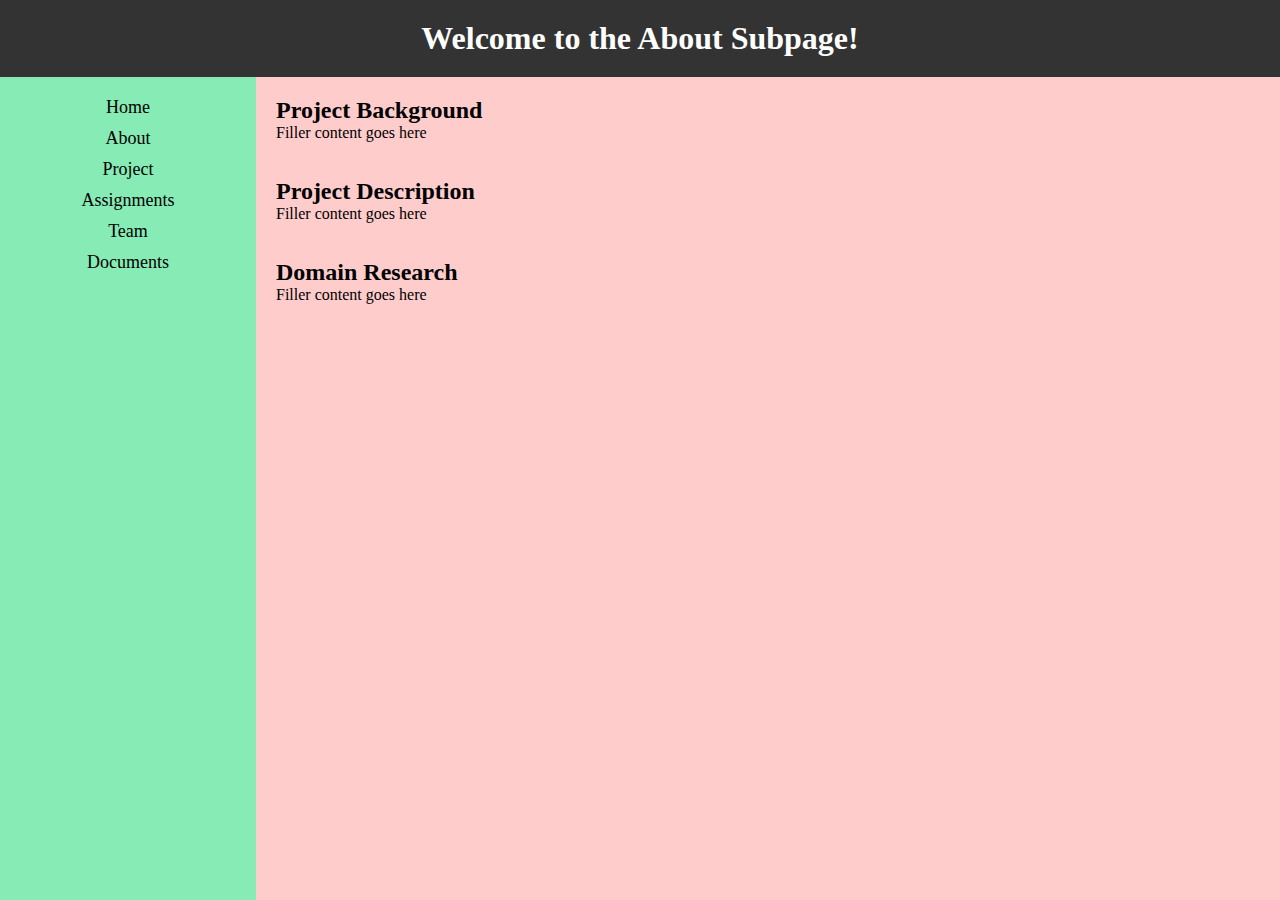
==== about.html @ eb64a057 "Add files via upload" ====
<!DOCTYPE html>
<html>
<head>
  <link rel="stylesheet" href="styles.css">
  <title>About Subpage</title>
</head>

<body>
  <header>
    <h1>Welcome to the About Subpage!</h1>
  </header>

  <div class="container">
    <aside>
      <nav>
        <ul>
          <li><a href="index.html">Home</a></li>
          <li><a href="about.html">About</a></li>
          <li><a href="project.html">Project</a></li>
          <li><a href="assignments.html">Assignments</a></li>
          <li><a href="team.html">Team</a></li>
          <li><a href="documents.html">Documents</a></li>
        </ul>
      </nav>
    </aside>

    <main>
        <h2>Project Background</h2>
        <p>Filler content goes here</p>
        <br><br>
  
        <h2>Project Description</h2>
        <p>Filler content goes here</p>
        <br><br>

        <h2>Domain Research</h2>
        <p>Filler content goes here</p>

        
  
      </main>
  </div>
</body>
</html>
---- styles.css ----
/* Reset default margin and padding */
* {
    margin: 0;
    padding: 0;
    box-sizing: border-box;
  }
  
  /* Set the background color of the body to pink */
  body {
    background-color: #ffcccc; /* or any shade of pink you prefer */
    display: flex;
    flex-direction: column; /* Make the body a flex container with vertical direction */
    height: 100vh; /* Use the full viewport height */
  }
  
  /* Header styles */
  header {
    background-color: #333;
    color: #fff;
    text-align: center;
    padding: 20px 0;
  }
  
  /* Container styles */
  .container {
    display: flex;
    flex: 1; /* Grow to fill remaining vertical space */
  }
  
  /* Aside (navigation) styles */
  aside {
    width: 20%; /* Adjust width as needed */
    background-color: rgb(135, 235, 182); /* Change background color to sky blue */
    padding: 20px;
    display: flex;
    flex-direction: column; /* Arrange navigation items vertically */
    align-items: center; /* Center navigation links horizontally */
  }
  
  /* Style the navigation links */
  aside ul {
    list-style: none; /* Remove bullet points */
    padding: 0;
    text-align: center; /* Center text within the navigation box */
  }
  
  aside ul li {
    margin-bottom: 10px; /* Add some space between navigation items */
  }
  
  aside ul li a {
    text-decoration: none; /* Remove underline from links */
    color: #000; /* Change link color if needed */
    font-size: 18px; /* Set the font size for links */
  }
  
  /* Main content styles */
  main {
    flex: 1;
    padding: 20px;
  }

/* Styles for team members section */
#team {
    margin-top: 20px;
  }
  
  .team-members {
    display: grid;
    grid-template-columns: repeat(3, 1fr);
    gap: 20px;
  }
  
  .team-member {
    text-align: center;
  }
  
  .profile-picture {
    width: 120px;
    height: 120px;
    border-radius: 50%;
    overflow: hidden;
    margin: 0 auto 10px; /* Centers the profile picture */
  }
  
  .profile-picture img {
    width: 100%;
    height: 100%;
    object-fit: cover;
  }
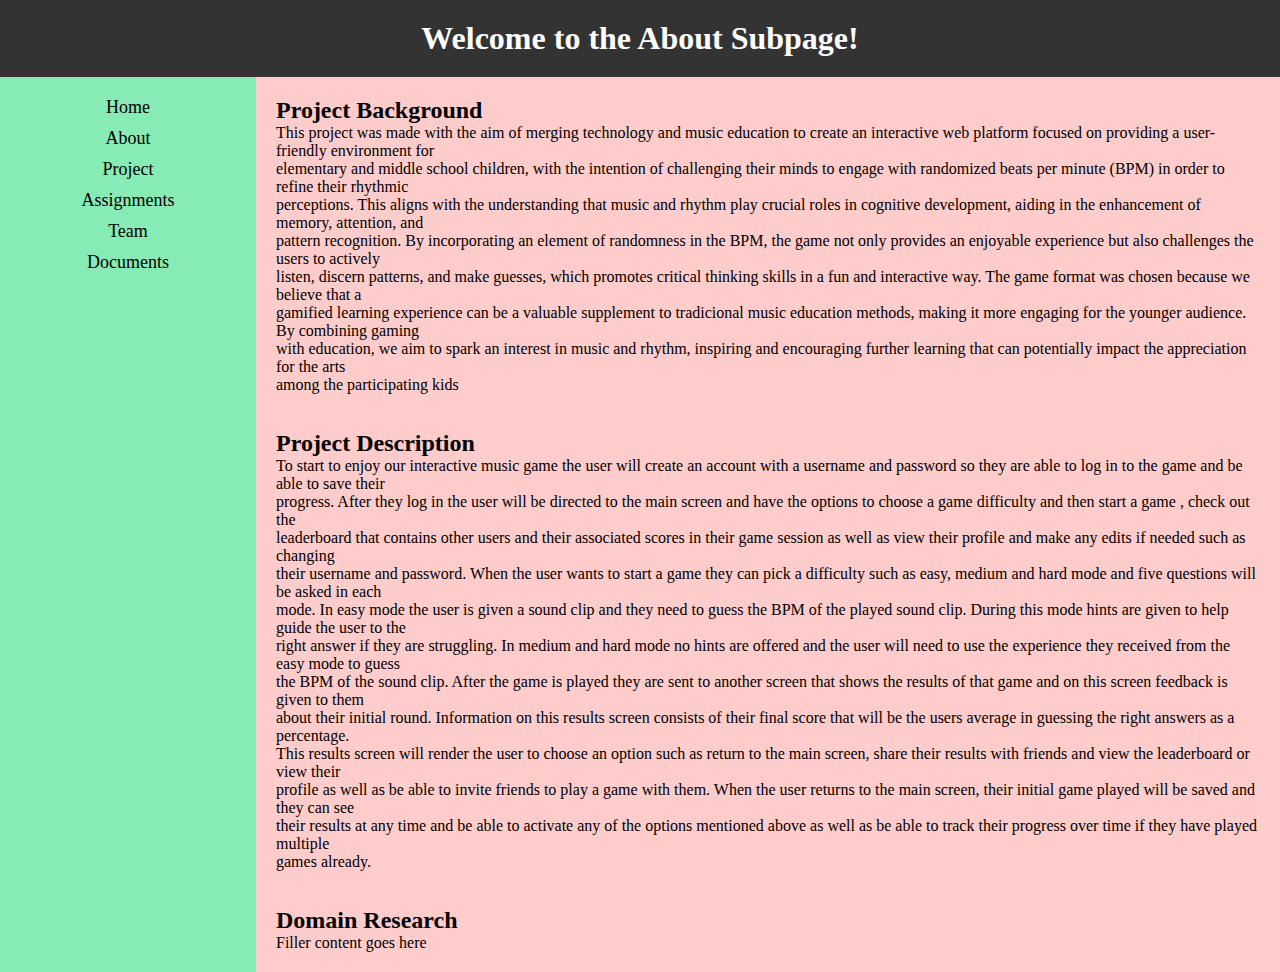
==== commit 85b2a4f2: "Update about.html" ====
--- a/about.html
+++ b/about.html
@@ -26,11 +26,31 @@
 
     <main>
         <h2>Project Background</h2>
-        <p>Filler content goes here</p>
+        <p>This project was made with the aim of merging technology and music education to create an interactive web platform focused on providing a user-friendly environment for 
+          <br>elementary and middle school children, with the intention of challenging their minds to engage with randomized beats per minute (BPM) in order to refine their rhythmic 
+          <br>perceptions. This aligns with the understanding that music and rhythm play crucial roles in cognitive development, aiding in the enhancement of memory, attention, and 
+          <br>pattern recognition. By incorporating an element of randomness in the BPM, the game not only provides an enjoyable experience but also challenges the users to actively 
+          <br>listen, discern patterns, and make guesses, which promotes critical thinking skills in a fun and interactive way. The game format was chosen because we believe that a 
+          <br>gamified learning experience can be a valuable supplement to tradicional music education methods, making it more engaging for the younger audience. By combining gaming 
+          <br>with education, we aim to spark an interest in music and rhythm, inspiring and encouraging further learning that can potentially impact the appreciation for the arts 
+          <br>among the participating kids 
+        </p>
         <br><br>
   
         <h2>Project Description</h2>
-        <p>Filler content goes here</p>
+        <p>To start to enjoy our interactive music game the user will create an account with a username and password so they are able to log in to the game and be able to save their 
+          <br>progress. After they log in the user will be directed to the main screen and have the options to choose a game difficulty and then start a game , check out the 
+          <br>leaderboard that contains other users and their associated scores in their game session as well as view their profile and make any edits if needed such as changing 
+          <br>their username and password. When the user wants to start a game they can pick a difficulty such as easy, medium and hard mode and five questions will be asked in each 
+          <br>mode. In easy mode the user is given a sound clip and they need to guess the BPM of the played sound clip. During this mode hints are given to help guide the user to the 
+          <br>right answer if they are struggling. In medium and hard mode no hints are offered and the user will need to use the experience they received from the easy mode to guess 
+          <br>the BPM of the sound clip. After the game is played they are sent to another screen that shows the results of that game and on this screen feedback is given to them 
+          <br>about their initial round. Information on this results screen consists of their final score that will be the users average in guessing the right answers as a percentage.
+          <br>This results screen will render the user to choose an option such as return to the main screen, share their results with friends and view the leaderboard or view their 
+          <br>profile as well as be able to invite friends to play a game with them. When the user returns to the main screen, their initial game played will be saved and they can see 
+          <br>their results at any time and be able to activate any of the options mentioned above as well as be able to track their progress over time if they have played multiple 
+          <br>games already.
+        </p>
         <br><br>
 
         <h2>Domain Research</h2>
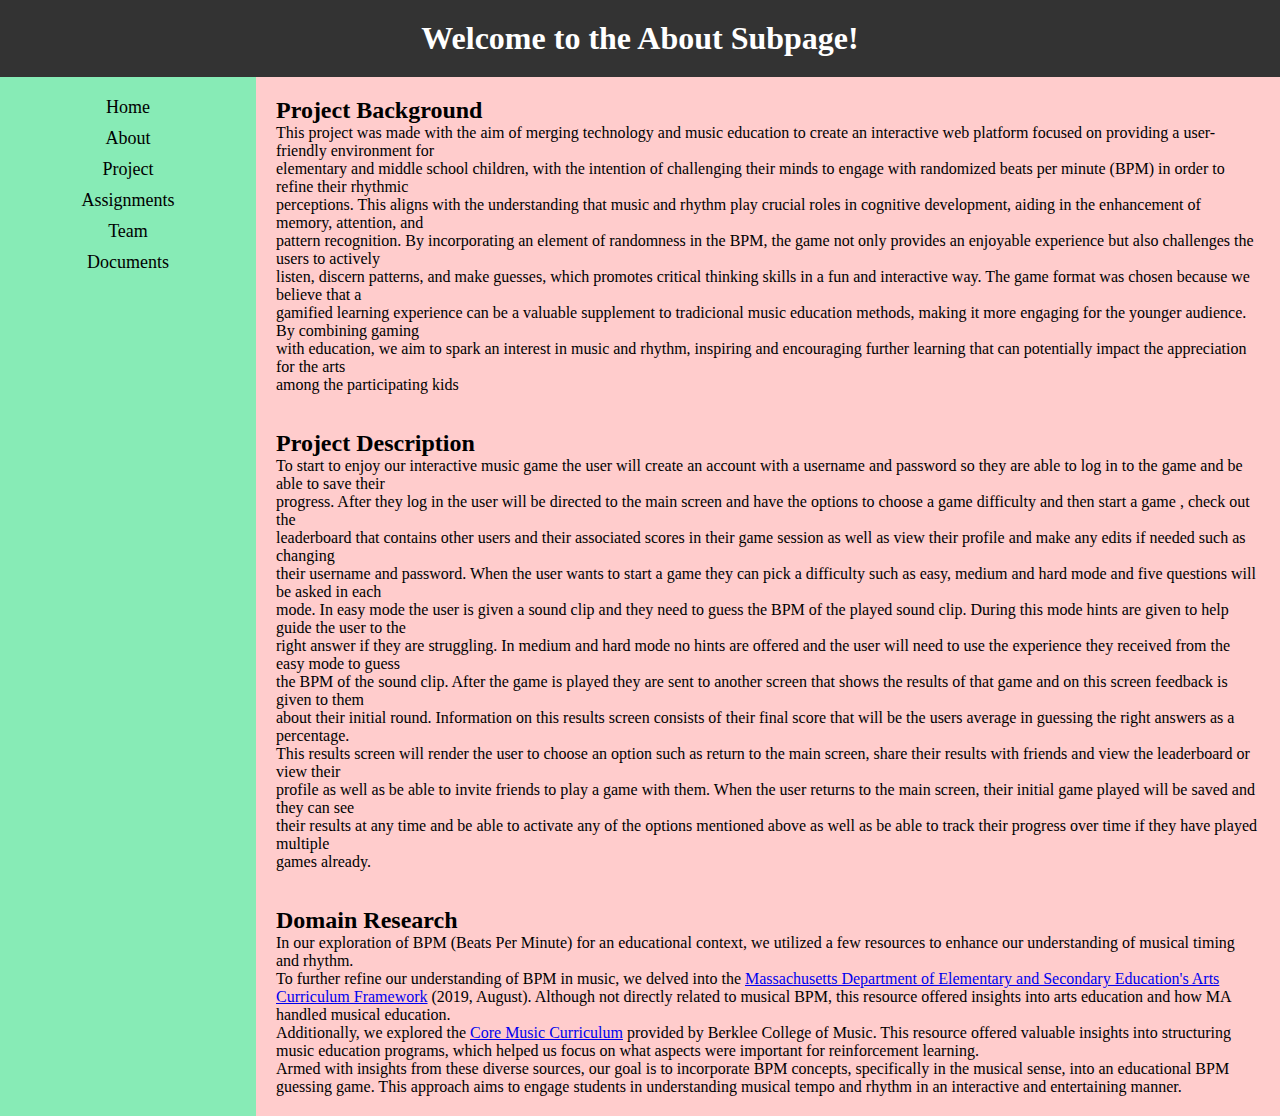
==== commit d009eb89: "Update about.html" ====
--- a/about.html
+++ b/about.html
@@ -54,9 +54,21 @@
         <br><br>
 
         <h2>Domain Research</h2>
-        <p>Filler content goes here</p>
-
-        
+        <p>
+        In our exploration of BPM (Beats Per Minute) for an educational context, we utilized a few resources to enhance our understanding of musical timing and rhythm.
+        </p>
+    
+        <p>
+        To further refine our understanding of BPM in music, we delved into the <a href="https://view.officeapps.live.com/op/view.aspx?src=https%3A%2F%2Fwww.doe.mass.edu%2Fframeworks%2Farts%2F2019-08.docx&wdOrigin=BROWSELINK" target="_blank">Massachusetts Department of Elementary and Secondary Education's Arts Curriculum Framework</a> (2019, August). Although not directly related to musical BPM, this resource offered insights into arts education and how MA handled musical education.
+        </p>
+    
+        <p>
+        Additionally, we explored the <a href="https://college.berklee.edu/core-music-curriculum" target="_blank">Core Music Curriculum</a> provided by Berklee College of Music. This resource offered valuable insights into structuring music education programs, which helped us focus on what aspects were important for reinforcement learning.
+        </p>
+    
+        <p>
+        Armed with insights from these diverse sources, our goal is to incorporate BPM concepts, specifically in the musical sense, into an educational BPM guessing game. This approach aims to engage students in understanding musical tempo and rhythm in an interactive and entertaining manner.
+        </p>
   
       </main>
   </div>
